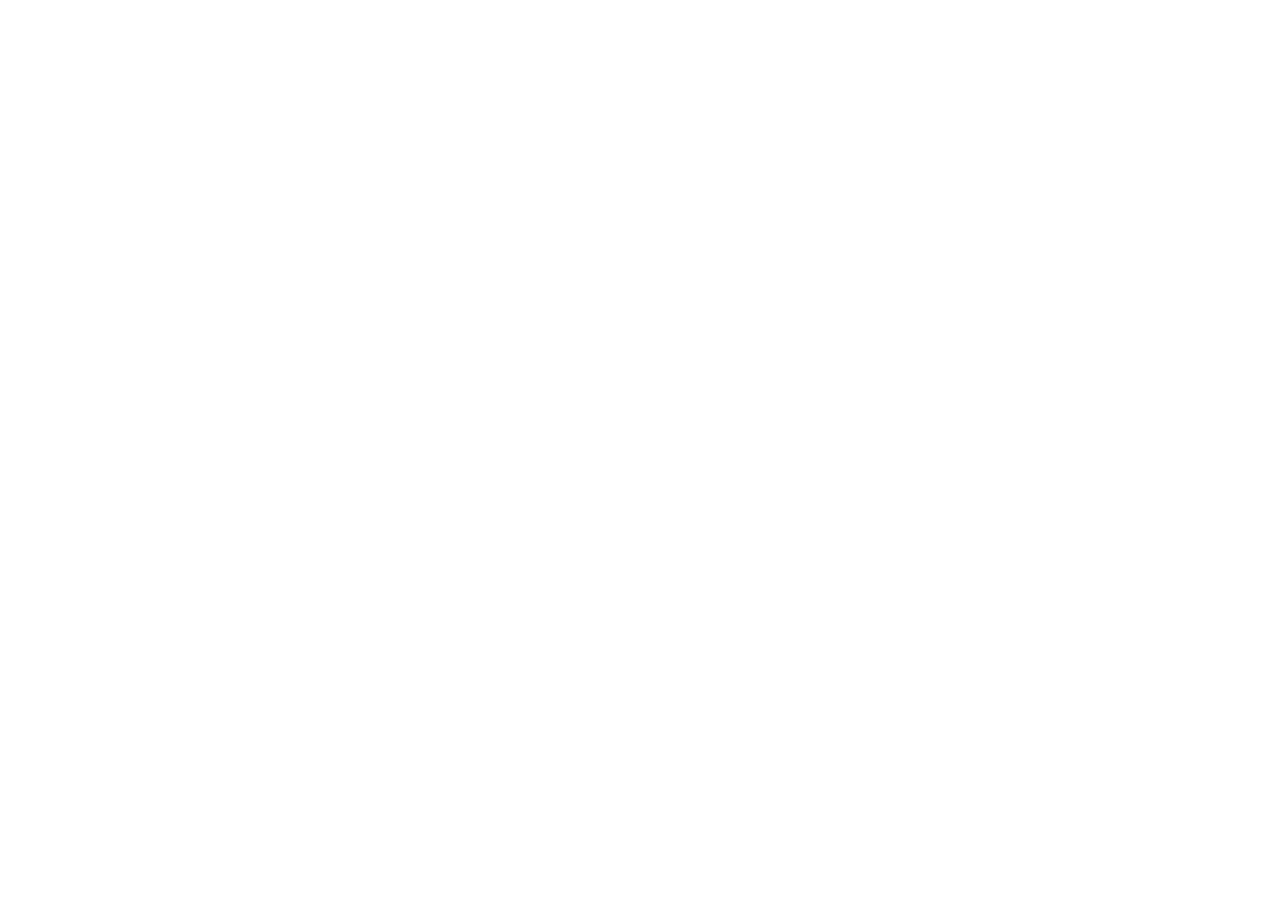
==== index.html @ a32eade4 "Fundamentos de JS" ====
<!doctype html>
<html lang="en">
  <head>
    <meta charset="UTF-8" />
    <meta name="viewport" content="width=device-width, initial-scale=1.0" />
    <title>Document</title>
  </head>
  <body>
    <p id="intro"></p>
    <script>
      /*let numUno = 10;
      let numDos = 20;

      document.querySelector("p#intro").innerHTML =
        numUno + " " + numDos + " Resultado:" + (numUno + numDos);

      document.body.style = "background: yellow";
      if (window.innerWidth < 600) {
        document.body.style = "background: red";
      }*/

      

    </script>

    <script src="js/my.js"></script>
  </body>
</html>
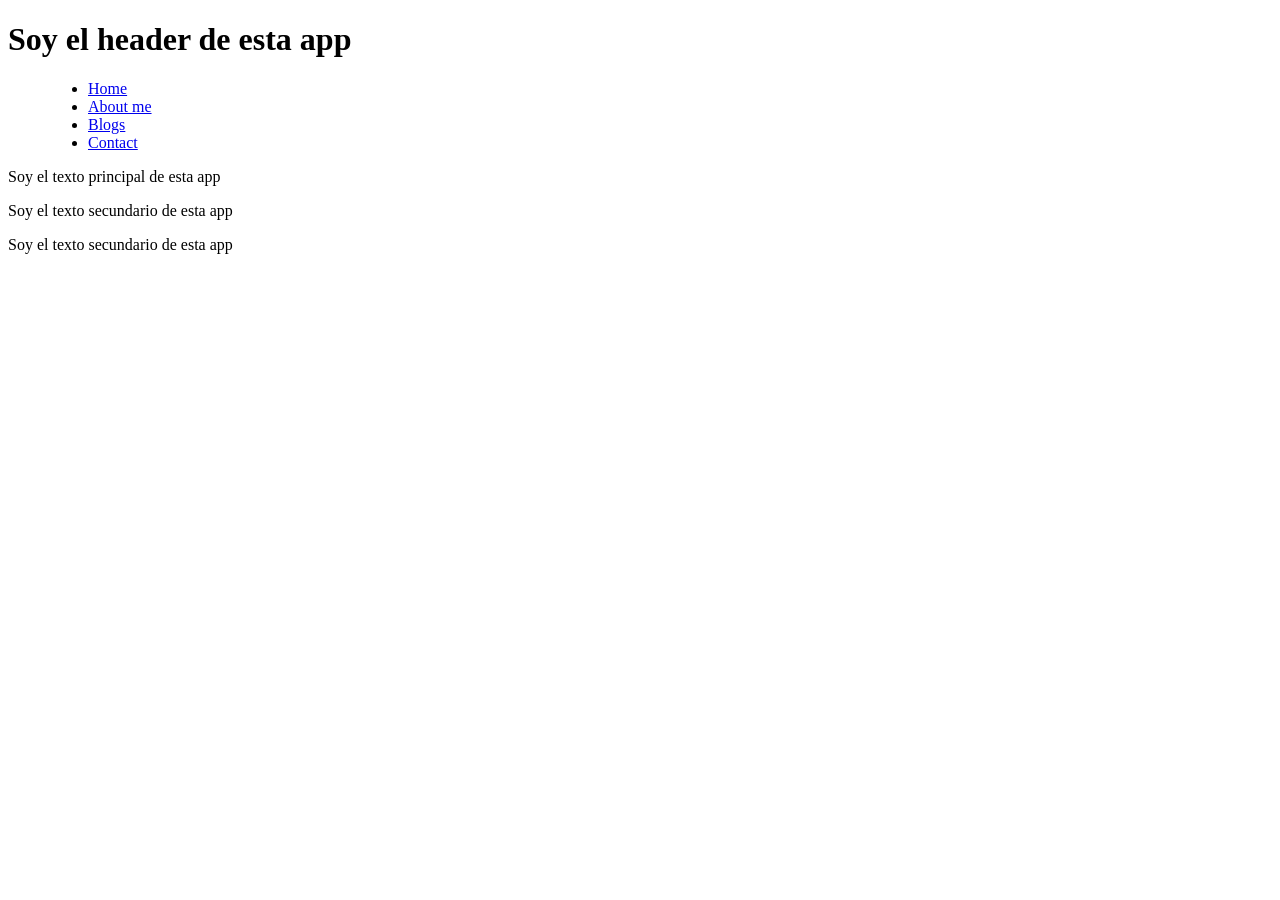
==== commit 5e219cb8: "Practicas 15-20" ====
--- a/index.html
+++ b/index.html
@@ -1,28 +1,34 @@
-<!doctype html>
+<!DOCTYPE html>
 <html lang="en">
-  <head>
-    <meta charset="UTF-8" />
-    <meta name="viewport" content="width=device-width, initial-scale=1.0" />
-    <title>Document</title>
-  </head>
-  <body>
-    <p id="intro"></p>
-    <script>
-      /*let numUno = 10;
-      let numDos = 20;
 
-      document.querySelector("p#intro").innerHTML =
-        numUno + " " + numDos + " Resultado:" + (numUno + numDos);
+<head>
+  <meta charset="UTF-8">
+  <meta name="viewport" content="width=device-width, initial-scale=1.0">
+  <title>Document</title>
+</head>
 
-      document.body.style = "background: yellow";
-      if (window.innerWidth < 600) {
-        document.body.style = "background: red";
-      }*/
+<body>
+  <header>
+    <h1 id="app-title">Soy el header de esta app</h1>
+    <menu>
+      <ul>
+        <li><a href="#">Home</a></li>
+        <li class="menu-items"><a href="#">About me</a></li>
+        <li class="menu-items"><a href="#">Blogs</a></li>
+        <li class="menu-items"><a href="#">Contact</a></li>
+      </ul>
+    </menu>
+  </header>
+  <main>
+    <section>
+      <p>Soy el texto principal de esta app</p>
+    </section>
+    <section>
+      <p>Soy el texto secundario de esta app</p>
+      <p>Soy el texto secundario de esta app</p>
+    </section>
+  </main>
+  <script src="/js/dom/dom-1.js"></script>
+</body>
 
-      
-
-    </script>
-
-    <script src="js/my.js"></script>
-  </body>
-</html>
+</html>
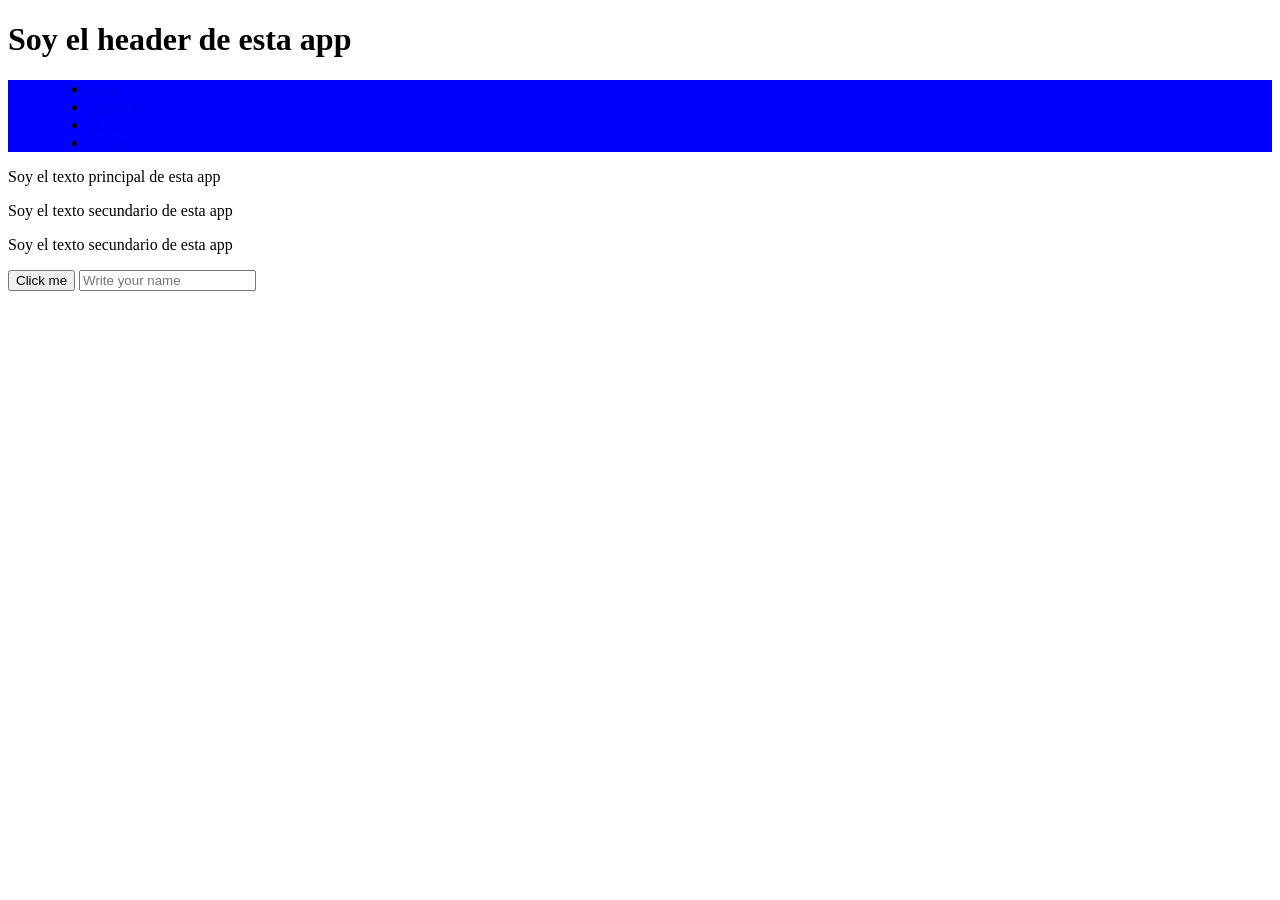
==== commit d462591a: "Practicas DOM -html-js-css" ====
--- a/index.html
+++ b/index.html
@@ -1,34 +1,36 @@
-<!DOCTYPE html>
+<!doctype html>
 <html lang="en">
+  <head>
+    <link rel="stylesheet" href="css/styles.css" />
+    <meta charset="UTF-8" />
+    <meta name="viewport" content="width=device-width, initial-scale=1.0" />
+    <title>Document</title>
+  </head>
 
-<head>
-  <meta charset="UTF-8">
-  <meta name="viewport" content="width=device-width, initial-scale=1.0">
-  <title>Document</title>
-</head>
-
-<body>
-  <header>
-    <h1 id="app-title">Soy el header de esta app</h1>
-    <menu>
-      <ul>
-        <li><a href="#">Home</a></li>
-        <li class="menu-items"><a href="#">About me</a></li>
-        <li class="menu-items"><a href="#">Blogs</a></li>
-        <li class="menu-items"><a href="#">Contact</a></li>
-      </ul>
-    </menu>
-  </header>
-  <main>
-    <section>
-      <p>Soy el texto principal de esta app</p>
-    </section>
-    <section>
-      <p>Soy el texto secundario de esta app</p>
-      <p>Soy el texto secundario de esta app</p>
-    </section>
-  </main>
-  <script src="/js/dom/dom-1.js"></script>
-</body>
-
-</html>+  <body>
+    <header>
+      <h1 id="app-title">Soy el header de esta app</h1>
+      <menu>
+        <ul>
+          <li><a href="#">Home</a></li>
+          <li class="menu-items"><a href="#">About me</a></li>
+          <li class="menu-items"><a href="#">Blogs</a></li>
+          <li class="menu-items"><a href="#">Contact</a></li>
+        </ul>
+      </menu>
+    </header>
+    <main>
+      <section>
+        <p>Soy el texto principal de esta app</p>
+      </section>
+      <section>
+        <p>Soy el texto secundario de esta app</p>
+        <p>Soy el texto secundario de esta app</p>
+        <button id="btn">Click me</button>
+        <input type="text" id="name" placeholder="Write your name" />
+        <p id="result"></p>
+      </section>
+    </main>
+    <script src="/js/dom/dom-1.js"></script>
+  </body>
+</html>
--- a/css/styles.css
+++ b/css/styles.css
@@ -0,0 +1,10 @@
+menu{
+    background: blue;
+}
+
+ .highlight {
+    color: white;
+    background-color: purple;
+    font-size: 35px;
+    padding: 10px;
+  }
